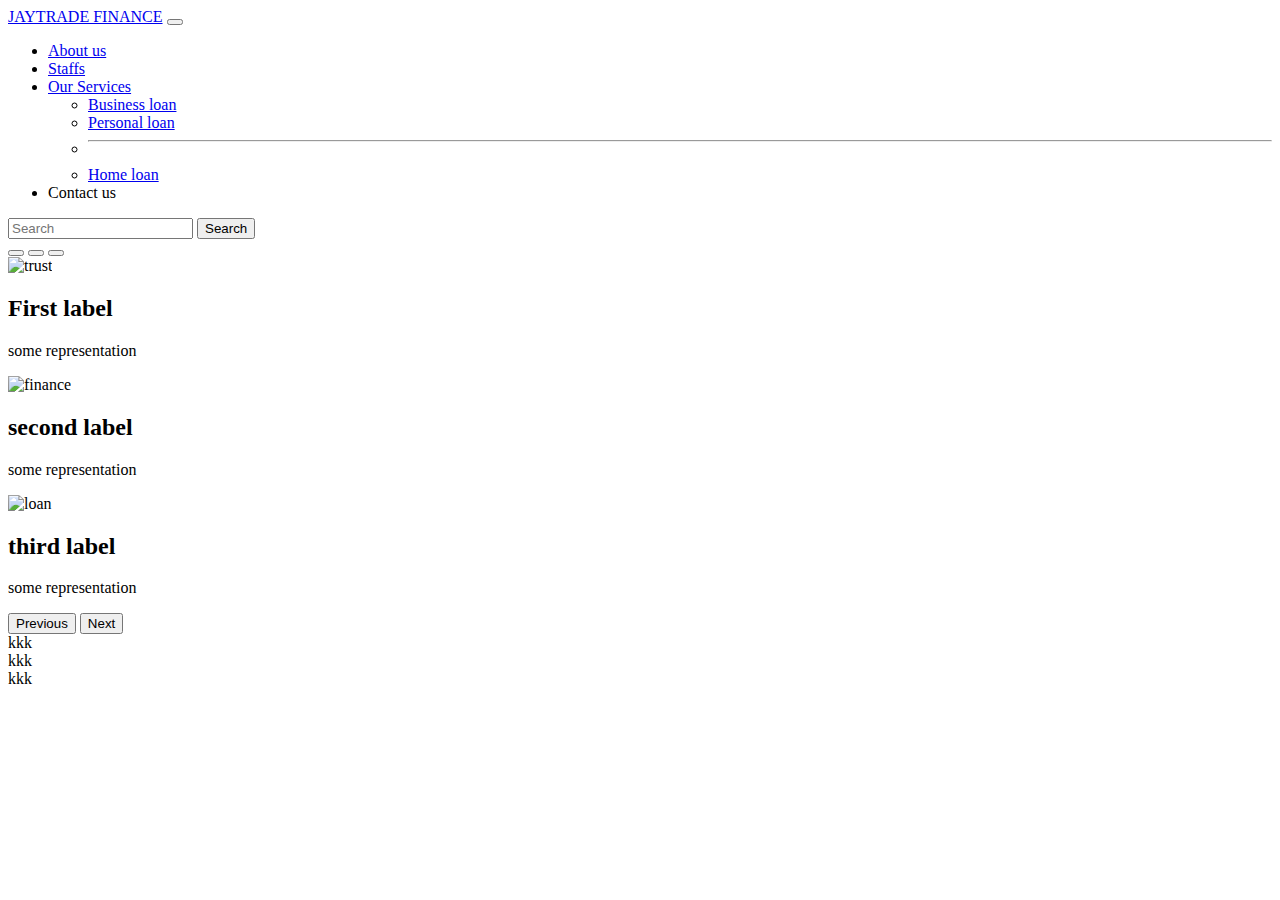
==== index.html @ 0ef8c9e0 "first commit" ====
<!DOCTYPE html>
<html lang="eng">
    
    <head>
        <meta charset="UTF-8" />
        <title>Sarobala Associates PVT LTD</title>
<link href="https://cdn.jsdelivr.net/npm/bootstrap@5.3.0-alpha3/dist/css/bootstrap.min.css" rel="stylesheet" integrity="sha384-KK94CHFLLe+nY2dmCWGMq91rCGa5gtU4mk92HdvYe+M/SXH301p5ILy+dN9+nJOZ" crossorigin="anonymous">
<link rel="stylesheet" href="style.css">

    </head>
    <body>
        
        <!-- Navbar starts here -->
        <nav class="navbar navbar-expand-lg bg-black text-green">
            <div class="container-fluid">
              <a class="navbar-brand text-white" href="#">JAYTRADE FINANCE</a>
              <button class="navbar-toggler" type="button" data-bs-toggle="collapse" data-bs-target="#navbarSupportedContent" aria-controls="navbarSupportedContent" aria-expanded="false" aria-label="Toggle navigation">
                <span class="navbar-toggler-icon"></span>
              </button>
              <div class="collapse navbar-collapse" id="navbarSupportedContent">
                <ul class="navbar-nav me-auto mb-2 mb-lg-0">
                  <li class="nav-item">
                    <a class="nav-link" href="#"> About us</a>
                  </li>
                  <li class="nav-item">
                    <a class="nav-link" href="#">Staffs</a>
                  </li>
                  <li class="nav-item dropdown">
                    <a class="nav-link dropdown-toggle" href="#" role="button" data-bs-toggle="dropdown" aria-expanded="false">
                     Our Services
                    </a>
                    <ul class="dropdown-menu">
                      <li><a class="dropdown-item" href="#">Business loan</a></li>
                      <li><a class="dropdown-item" href="#">Personal loan</a></li>
                      <li><hr class="dropdown-divider"></li>
                      <li><a class="dropdown-item" href="#">Home loan</a></li>
                    </ul>
                  </li>
                  <li class="nav-item">
                    <a class="nav-link disabled">Contact us</a>
                  </li>
                </ul>
                <form class="d-flex" role="search">
                  <input class="form-control me-2" type="search" placeholder="Search" aria-label="Search">
                  <button class="btn btn-outline-success" type="submit">Search</button>
                </form>
              </div>
            </div>
          </nav>
        <!-- Navbar ends here -->
        

      

    <!--Banner section starts here-->
    <div id="carouselExampleIndicators" class="carousel slide">
        <div class="carousel-indicators">
          <button type="button" data-bs-target="#carouselExampleIndicators" data-bs-slide-to="0" class="active" aria-current="true" aria-label="Slide 1"></button>
          <button type="button" data-bs-target="#carouselExampleIndicators" data-bs-slide-to="1" aria-label="Slide 2"></button>
          <button type="button" data-bs-target="#carouselExampleIndicators" data-bs-slide-to="2" aria-label="Slide 3"></button>
        </div>
        <div class="carousel-inner">
          <div class="carousel-item active">
            <img src="https://encrypted-tbn0.gstatic.com/images?q=tbn:ANd9GcTbvsSke-mkab2Ndhj9dyfKacH9Y3NcpeYrhQ&usqp=CAU" class="d-block w-100" alt="trust">
           <div class=" carousel-caption d-none d-md-block">
            <h2>First label</h2>
            <p>some representation</p> 
          </div>
          </div>
            
        
          
          <div class="carousel-item">
            <img src="https://assets.entrepreneur.com/content/3x2/2000/1392834539-starting-up-4-ways-turn-former-employer-ally.jpg" class="d-block w-100" alt="finance">

            <div class=" carousel-caption d-none d-md-block">
              <h2>second label</h2>
              <p>some representation</p> 
            </div>
            </div>
          <div class="carousel-item">
            <img src="https://encrypted-tbn0.gstatic.com/images?q=tbn:ANd9GcTh_YThhHxbKLaikDvJX88eSaUDHFBy4UySPw&usqp=CAU" class="d-block w-100" alt="loan">
            
            <div class=" carousel-caption d-none d-md-block">
              <h2>third label</h2>
              <p>some representation</p> 
            </div>
            

        </div>
        <button class="carousel-control-prev" type="button" data-bs-target="#carouselExampleIndicators" data-bs-slide="prev">
          <span class="carousel-control-prev-icon" aria-hidden="true"></span>
          <span class="visually-hidden">Previous</span>
        </button>
        <button class="carousel-control-next" type="button" data-bs-target="#carouselExampleIndicators" data-bs-slide="next">
          <span class="carousel-control-next-icon" aria-hidden="true"></span>
          <span class="visually-hidden">Next</span>
        </button>
      </div>
    <!--Banner section ends here-->
    <!--Content area starts here-->
    <div>

        <div class="container">
  
     <div class="row">
     <div class="col-lg-4">kkk</div>
     <div class="col-lg-4">kkk</div>
     <div class="col-lg-4">kkk</div>
  </div>
   
      </div>
     <!--Content area ends here-->
    
        <script src="https://cdn.jsdelivr.net/npm/bootstrap@5.3.0-alpha3/dist/js/bootstrap.bundle.min.js" integrity="sha384-ENjdO4Dr2bkBIFxQpeoTz1HIcje39Wm4jDKdf19U8gI4ddQ3GYNS7NTKfAdVQSZe" crossorigin="anonymous"></script>
    
        
        

    </body>
</html>
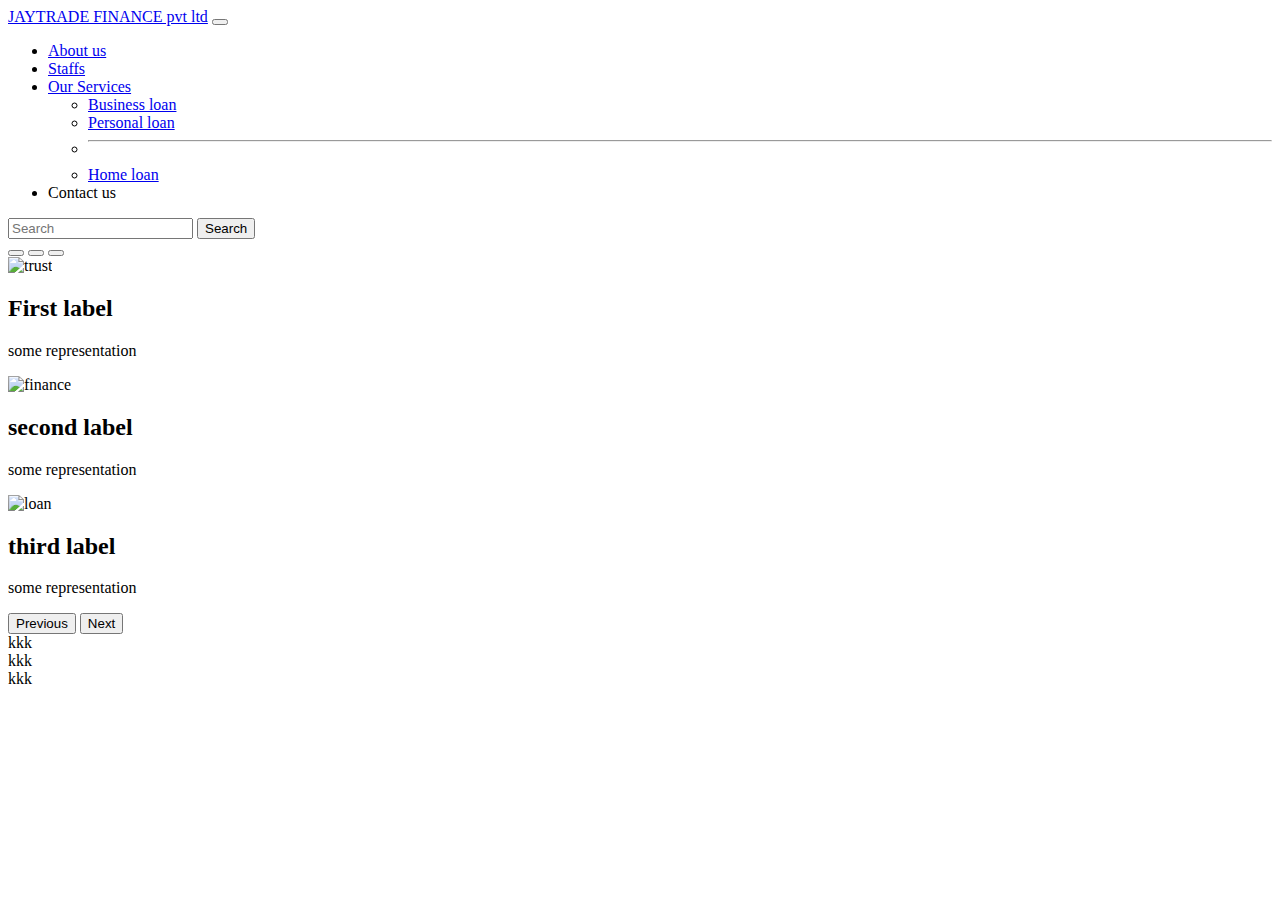
==== commit 1ab7bb21: "first commit" ====
--- a/index.html
+++ b/index.html
@@ -3,7 +3,7 @@
     
     <head>
         <meta charset="UTF-8" />
-        <title>Sarobala Associates PVT LTD</title>
+        <title>Sarobala Associates</title>
 <link href="https://cdn.jsdelivr.net/npm/bootstrap@5.3.0-alpha3/dist/css/bootstrap.min.css" rel="stylesheet" integrity="sha384-KK94CHFLLe+nY2dmCWGMq91rCGa5gtU4mk92HdvYe+M/SXH301p5ILy+dN9+nJOZ" crossorigin="anonymous">
 <link rel="stylesheet" href="style.css">
 
@@ -13,7 +13,7 @@
         <!-- Navbar starts here -->
         <nav class="navbar navbar-expand-lg bg-black text-green">
             <div class="container-fluid">
-              <a class="navbar-brand text-white" href="#">JAYTRADE FINANCE</a>
+              <a class="navbar-brand text-white" href="#">JAYTRADE FINANCE pvt ltd</a>
               <button class="navbar-toggler" type="button" data-bs-toggle="collapse" data-bs-target="#navbarSupportedContent" aria-controls="navbarSupportedContent" aria-expanded="false" aria-label="Toggle navigation">
                 <span class="navbar-toggler-icon"></span>
               </button>
